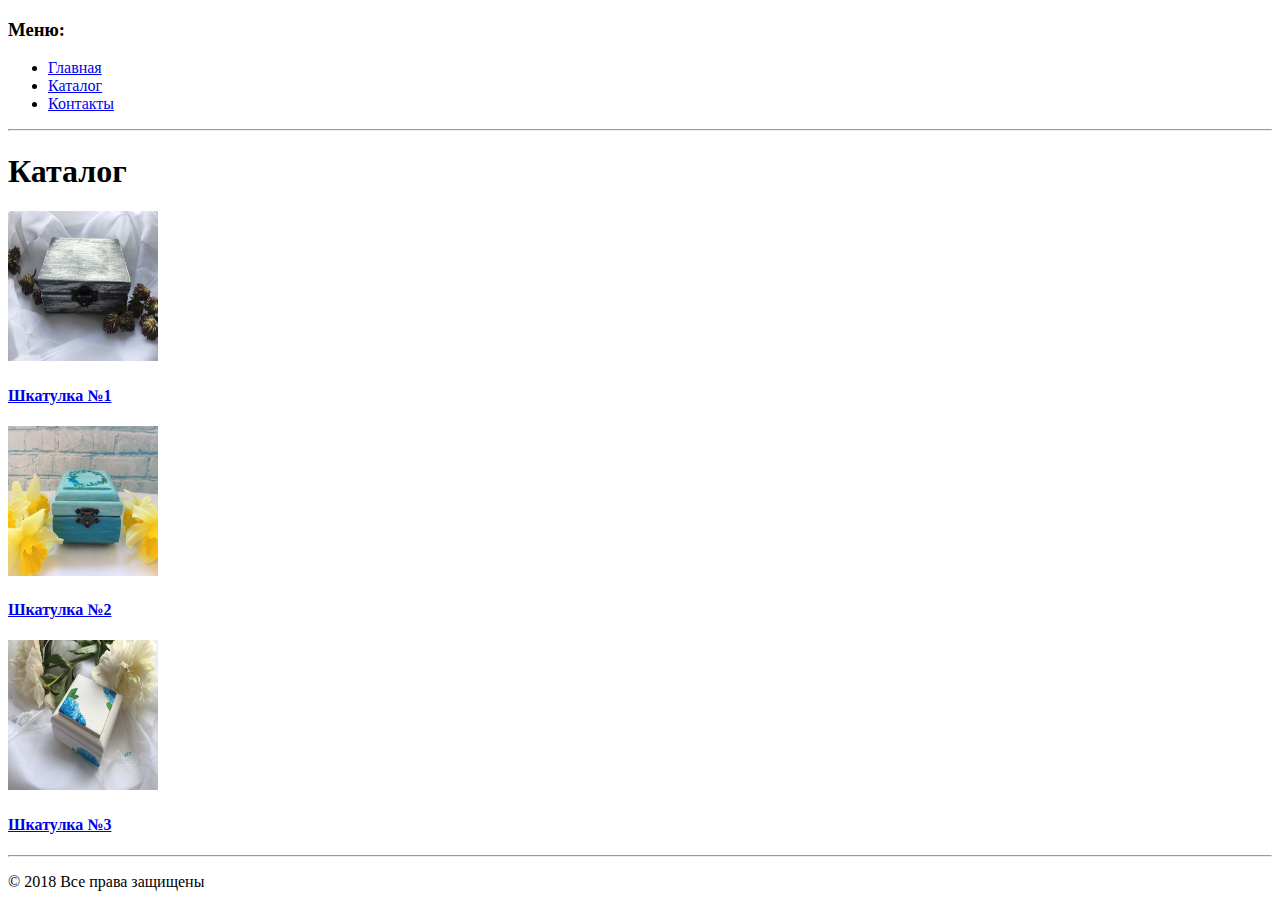
==== site/catalog.html @ 2fc07735 "HTMLCSS All exs a done" ====
<!DOCTYPE html>
<html lang="en">
<head>
    <meta charset="UTF-8">
    <title>Каталог</title>
</head>
<body>
    <!-- Верхнейй меню, обязательно на всех страницах-->
    <h3>Меню:</h3>
        <ul>
        <li><a href="index.html">Главная</a></li>
        <li><a href="#">Каталог</a></li>
        <li><a href="contact.html">Контакты</a></li>
        </ul>
    <hr>
    
    <!-- Основное тело сайта -->
    <h1><strong>Каталог</strong></h1>
    <img src="img/Items/sk01_01.jpg"
        alt="Фото шкатулка№1"
        title="Фото шкатулка№1"
        width="150" height="150"/>
    <br>
    <h4><a href="sk01.html">Шкатулка №1</a></h4>
    
    <img src="img/Items/sk02_01.jpg"
        alt="Фото шкатулка№2"
        title="Фото шкатулка№2"
        width="150" height="150"/>
    <br>
    <h4><a href="sk02.html">Шкатулка №2</a></h4>
    
    <img src="img/Items/sk03_01.jpg"
        alt="Фото шкатулка№3"
        title="Фото шкатулка№3"
        width="150" height="150"/>
    <br>
    <h4><a href="sk03.html">Шкатулка №3</a></h4>
    
    <!-- Подвал :) -->
    <hr>
    <p> &copy; 2018 Все права защищены</p>
    
</body>
</html>
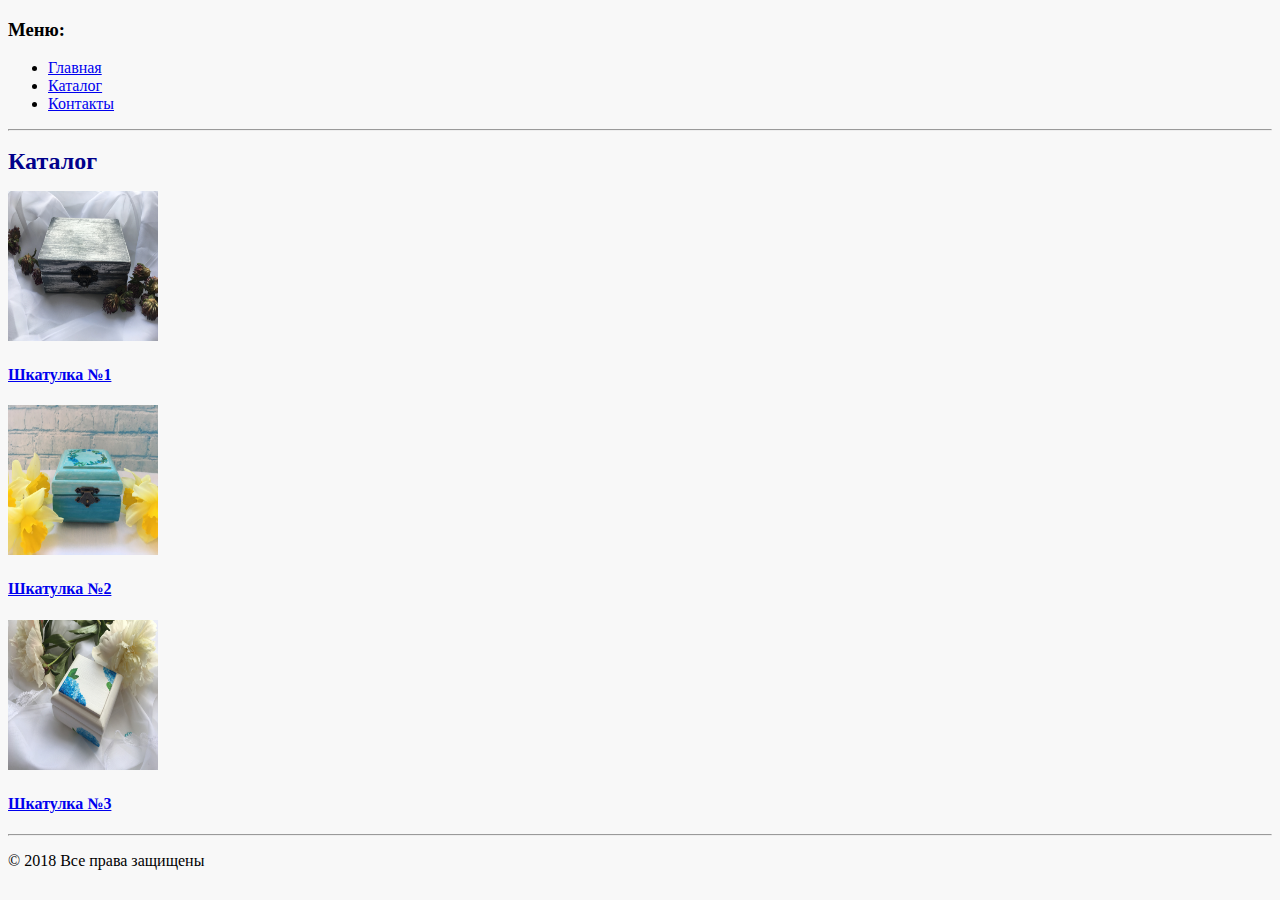
==== commit c493c5fc: "HTML+CSS hw3 style.css injected" ====
--- a/site/catalog.html
+++ b/site/catalog.html
@@ -3,6 +3,7 @@
 <head>
     <meta charset="UTF-8">
     <title>Каталог</title>
+    <link rel="stylesheet" href="style.css">
 </head>
 <body>
     <!-- Верхнейй меню, обязательно на всех страницах-->
--- a/site/style.css
+++ b/site/style.css
@@ -0,0 +1,22 @@
+
+body {
+    background-color: #f8f8f8;
+}
+
+.main_menu{
+    list-style-type: none;
+}
+
+.main_menu a{
+    font-size: 24px;
+    color: darkblue;
+    text-decoration: none;
+    font-family: cursive;
+}
+
+h1 {
+    font-size: 24px;
+    color: darkblue;
+    text-decoration: none;
+    font-family: cursive;
+}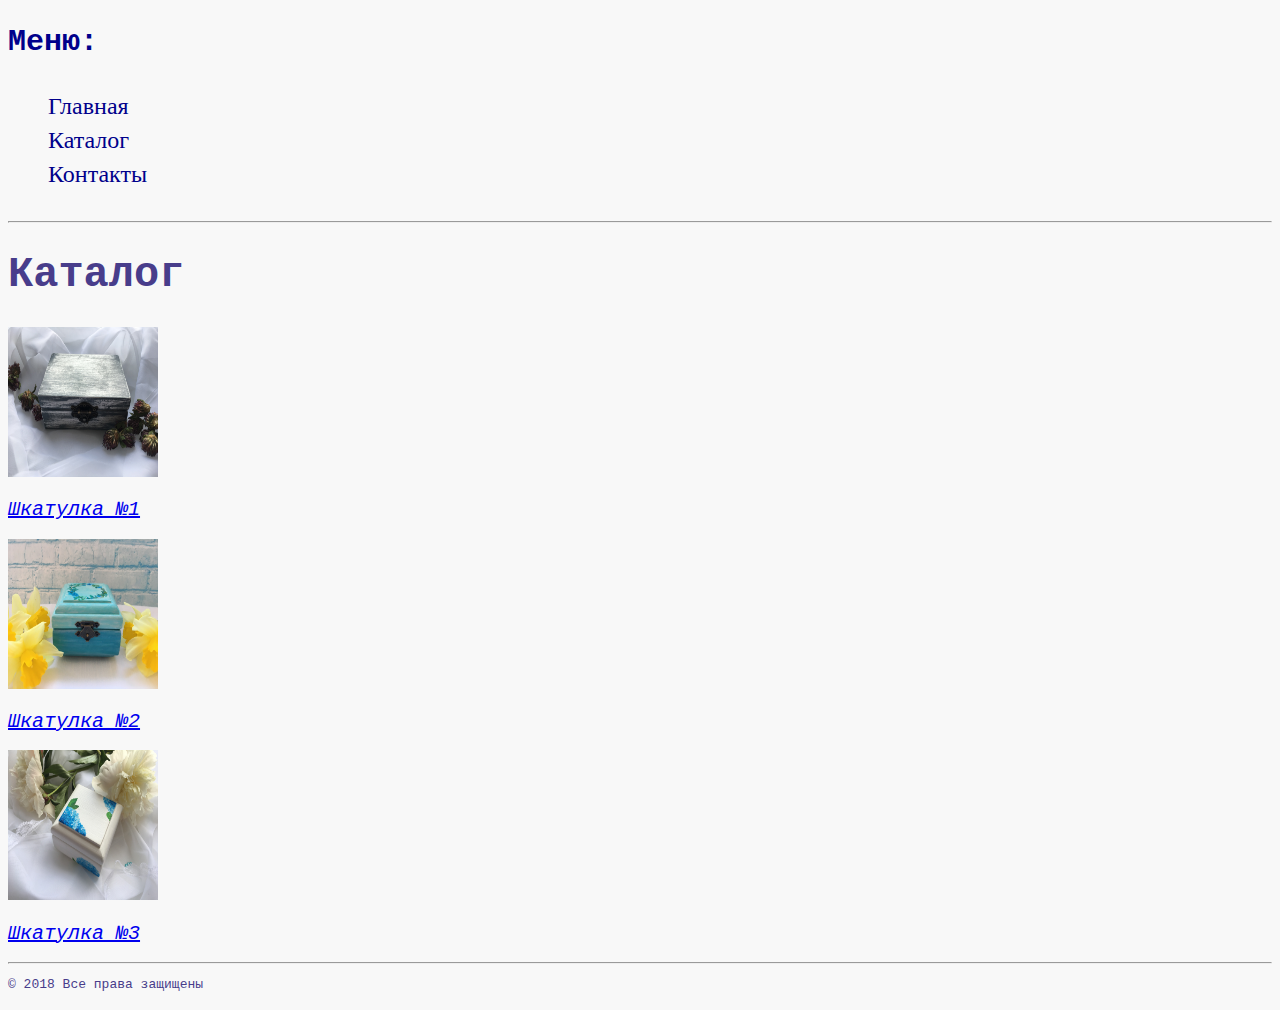
==== commit 2d4ba082: "HTMLCSS HW2 done all task" ====
--- a/site/catalog.html
+++ b/site/catalog.html
@@ -6,37 +6,36 @@
     <link rel="stylesheet" href="style.css">
 </head>
 <body>
-    <!-- Верхнейй меню, обязательно на всех страницах-->
-    <h3>Меню:</h3>
-        <ul>
-        <li><a href="index.html">Главная</a></li>
-        <li><a href="#">Каталог</a></li>
+    <h2 class="main_menu">Меню:</h2>
+        <ul class="main_menu">
+        <li><a href="#">Главная</a></li>
+        <li><a href="catalog.html">Каталог</a></li>
         <li><a href="contact.html">Контакты</a></li>
         </ul>
     <hr>
     
     <!-- Основное тело сайта -->
-    <h1><strong>Каталог</strong></h1>
+    <h1 style="font-size: 42px"><strong>Каталог</strong></h1>
     <img src="img/Items/sk01_01.jpg"
         alt="Фото шкатулка№1"
         title="Фото шкатулка№1"
         width="150" height="150"/>
     <br>
-    <h4><a href="sk01.html">Шкатулка №1</a></h4>
+    <h4><a href="sk01.html" class="catalog_items">Шкатулка №1</a></h4>
     
     <img src="img/Items/sk02_01.jpg"
         alt="Фото шкатулка№2"
         title="Фото шкатулка№2"
         width="150" height="150"/>
     <br>
-    <h4><a href="sk02.html">Шкатулка №2</a></h4>
+    <h4><a href="sk02.html" class="catalog_items">Шкатулка №2</a></h4>
     
     <img src="img/Items/sk03_01.jpg"
         alt="Фото шкатулка№3"
         title="Фото шкатулка№3"
         width="150" height="150"/>
     <br>
-    <h4><a href="sk03.html">Шкатулка №3</a></h4>
+    <h4><a href="sk03.html" class="catalog_items">Шкатулка №3</a></h4>
     
     <!-- Подвал :) -->
     <hr>
--- a/site/style.css
+++ b/site/style.css
@@ -1,22 +1,83 @@
 
 body {
     background-color: #f8f8f8;
+    font-family: monospace;
+    color:darkslateblue;
 }
 
-.main_menu{
+/*--Главное меню--*/
+.main_menu {
     list-style-type: none;
+    font-size: 30px;
+    color: darkblue;
+/*    font-family: cursive; */
 }
 
-.main_menu a{
+/*--Ссылки в главном меню--*/
+.main_menu a {
     font-size: 24px;
     color: darkblue;
     text-decoration: none;
     font-family: cursive;
 }
 
-h1 {
-    font-size: 24px;
-    color: darkblue;
-    text-decoration: none;
-    font-family: cursive;
+/*--заголовки в товарах--*/
+.item_head{
+    color: black;
+    font-size: 18px;
+    font-weight: 400;
+    background-color: #eaeaea;
+}
+
+/*--Краткое описание--*/
+.short_description{
+    color: #707070;
+    font-size: 14px;
+    font-style: italic;
+    line-height: 16px;
+}
+
+/*--Рамка вокруг изображения--*/
+.pre_img{
+     box-shadow: 0 0 10px black;
+}
+
+/*--Подробное описание--*/
+.detailed_description {
+    color: #484343;
+    font-size: 16px;
+    font-weight: 400;
+    line-height: 24px;
+    text-align: left;
+}
+
+/*--Характеристики товаров--*/
+.item_peoperties {
+    list-style-type: circle;
+    color:darkslateblue;
+    font-style: italic;
+    font-weight: 500;
+    text-align: justify;
+    font-size: 16px;
+    
+}
+
+/*--Форма обратной связи в контактах--*/
+.form_contact{
+    font-size: 16px;
+}
+
+.input_text{
+    color: blue;
+    font-size: 16px;
+    font-style: italic;
+    width: 50%;
+}
+
+/*--Каталог--*/
+
+.catalog_items{
+    font-style: italic;
+    font-weight: 500;
+    font-size: 20px
 }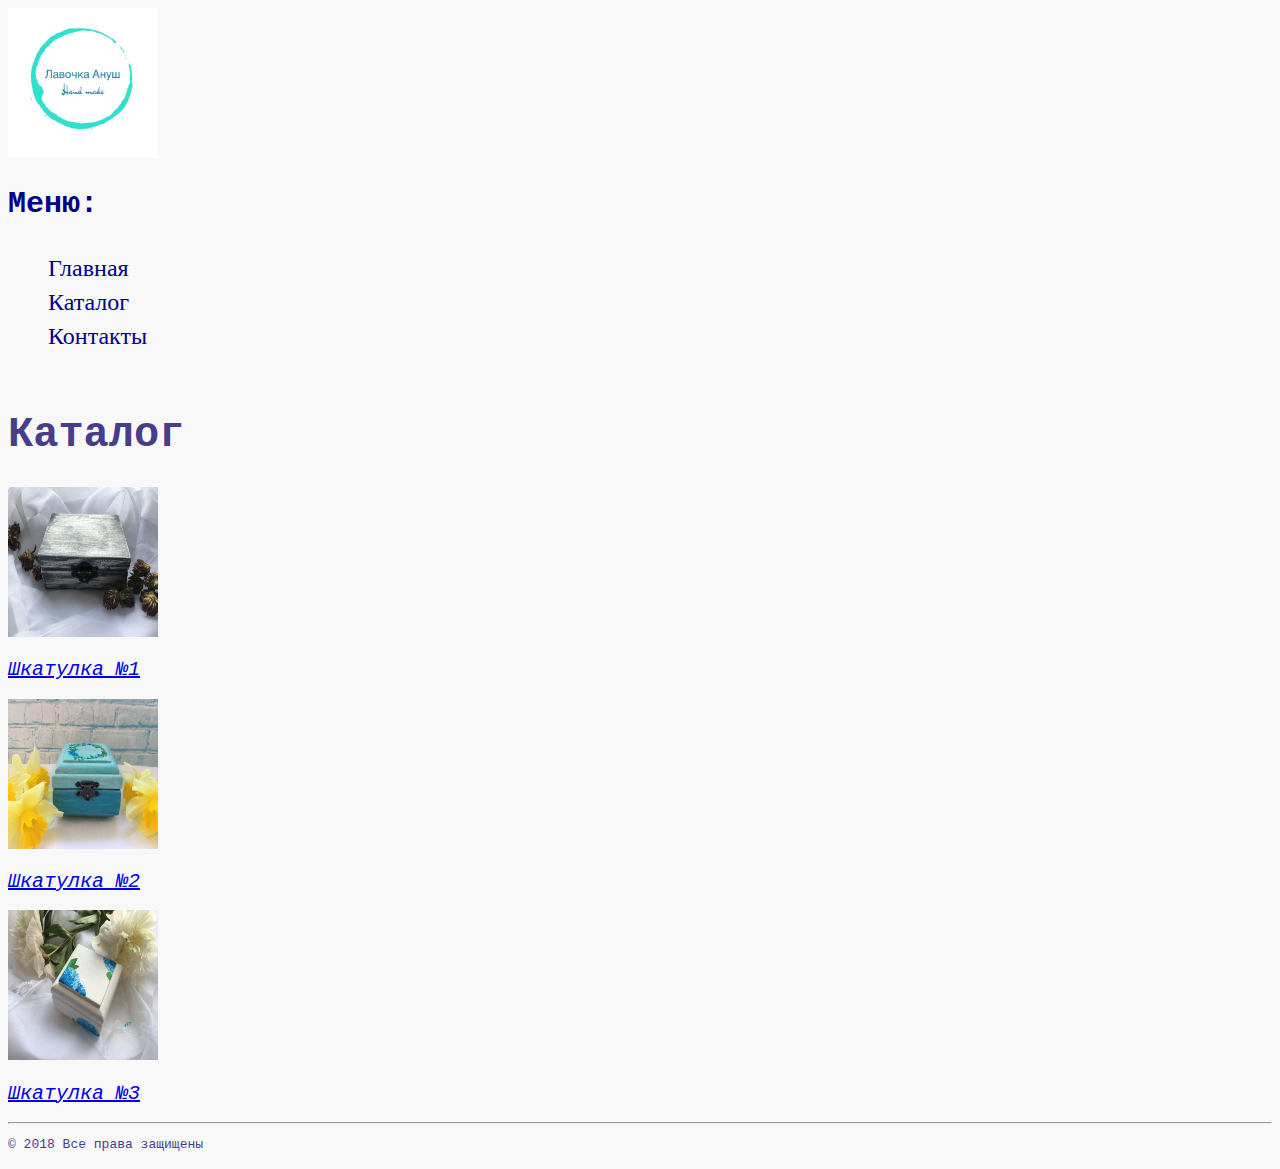
==== commit bd6623d9: "HTMLCSS HW4 all task done" ====
--- a/site/catalog.html
+++ b/site/catalog.html
@@ -6,40 +6,53 @@
     <link rel="stylesheet" href="style.css">
 </head>
 <body>
-    <h2 class="main_menu">Меню:</h2>
-        <ul class="main_menu">
-        <li><a href="#">Главная</a></li>
-        <li><a href="catalog.html">Каталог</a></li>
-        <li><a href="contact.html">Контакты</a></li>
-        </ul>
-    <hr>
+    <div class="header">
+        <div class="logo">
+            <img src="img/Logo.png"
+                alt="LOGO"
+                title="logo"
+                width="150" height="150"/>
+        </div>
+        <div class="main_menu_1">
+            <h2 class="main_menu">Меню:</h2>
+                <ul class="main_menu">
+                <li><a href="index.html">Главная</a></li>
+                <li><a href="#">Каталог</a></li>
+                <li><a href="contact.html">Контакты</a></li>
+                </ul>
+        </div>
+    </div>
     
     <!-- Основное тело сайта -->
-    <h1 style="font-size: 42px"><strong>Каталог</strong></h1>
-    <img src="img/Items/sk01_01.jpg"
-        alt="Фото шкатулка№1"
-        title="Фото шкатулка№1"
-        width="150" height="150"/>
-    <br>
-    <h4><a href="sk01.html" class="catalog_items">Шкатулка №1</a></h4>
-    
-    <img src="img/Items/sk02_01.jpg"
-        alt="Фото шкатулка№2"
-        title="Фото шкатулка№2"
-        width="150" height="150"/>
-    <br>
-    <h4><a href="sk02.html" class="catalog_items">Шкатулка №2</a></h4>
-    
-    <img src="img/Items/sk03_01.jpg"
-        alt="Фото шкатулка№3"
-        title="Фото шкатулка№3"
-        width="150" height="150"/>
-    <br>
-    <h4><a href="sk03.html" class="catalog_items">Шкатулка №3</a></h4>
+    <div class="content">
+        <h1 style="font-size: 42px"><strong>Каталог</strong></h1>
+        <img src="img/Items/sk01_01.jpg"
+            alt="Фото шкатулка№1"
+            title="Фото шкатулка№1"
+            width="150" height="150"/>
+        <br>
+        <h4><a href="sk01.html" class="catalog_items">Шкатулка №1</a></h4>
+        
+        <img src="img/Items/sk02_01.jpg"
+            alt="Фото шкатулка№2"
+            title="Фото шкатулка№2"
+            width="150" height="150"/>
+        <br>
+        <h4><a href="sk02.html" class="catalog_items">Шкатулка №2</a></h4>
+        
+        <img src="img/Items/sk03_01.jpg"
+            alt="Фото шкатулка№3"
+            title="Фото шкатулка№3"
+            width="150" height="150"/>
+        <br>
+        <h4><a href="sk03.html" class="catalog_items">Шкатулка №3</a></h4>
+    </div>
     
     <!-- Подвал :) -->
     <hr>
-    <p> &copy; 2018 Все права защищены</p>
+    <div class="footer">
+        <p> &copy; 2018 Все права защищены</p>
+    </div>
     
 </body>
 </html>--- a/site/style.css
+++ b/site/style.css
@@ -3,6 +3,11 @@
     background-color: #f8f8f8;
     font-family: monospace;
     color:darkslateblue;
+}
+.header {
+    white-space:nowrap;
+    overflow:hidden;
+    width:200px;
 }
 
 /*--Главное меню--*/
@@ -14,11 +19,15 @@
 }
 
 /*--Ссылки в главном меню--*/
-.main_menu a {
+.main_menu li a {
     font-size: 24px;
     color: darkblue;
     text-decoration: none;
     font-family: cursive;
+}
+
+.main_menu li a:hover {
+    color: orange;
 }
 
 /*--заголовки в товарах--*/
@@ -39,7 +48,11 @@
 
 /*--Рамка вокруг изображения--*/
 .pre_img{
-     box-shadow: 0 0 10px black;
+    box-shadow: 0 0 10px black;
+}
+
+.pre_img:hover{
+    box-shadow: none;
 }
 
 /*--Подробное описание--*/
@@ -59,8 +72,20 @@
     font-weight: 500;
     text-align: justify;
     font-size: 16px;
-    
+    border: 1px solid green;
+    width: 600px;
+    height: 400 px; 
 }
+.item_peoperties {
+    padding-left: 10px;
+    vertical-align: middle;
+    text-align: justify;
+}
+
+.item_peoperties:first-child{
+    height="40px"
+}
+
 
 /*--Форма обратной связи в контактах--*/
 .form_contact{
@@ -74,10 +99,62 @@
     width: 50%;
 }
 
+.input_text:hover {
+    text-transform: capitalize;
+}
+
+
+.input_e-mail {
+    color: blue;
+    font-size: 16px;
+    font-style: italic;
+    width: 50%;
+}
+
+.input_e-mail:focus {
+    background-color:#00FF00;
+    color:#FF4500;
+}
+
 /*--Каталог--*/
 
 .catalog_items{
     font-style: italic;
     font-weight: 500;
     font-size: 20px
-}+}
+
+/*--первая буква другого формата--*/
+.short_description:first-letter,.detailed_description:first-letter{
+   font-size: 30px,
+   font-style: bold italic;
+   font-family: sans;
+   color:red;
+}
+
+/*--просто таблица--*/
+.just_table {
+    width: 500px;
+    height: 500 px;    
+}
+.just_table td{
+    border: 2px solid black;
+    width: 100px;
+    height: 100px;
+    text-align: center;
+}
+.jst1 {
+    background: red;
+}
+.jst2 {
+    background: blue;
+}
+.jst3 {
+    background: #98FB98;
+}
+.jst4 {
+    background: #00FFFF;
+}
+.jst5 {
+    background: #D2691E;
+}
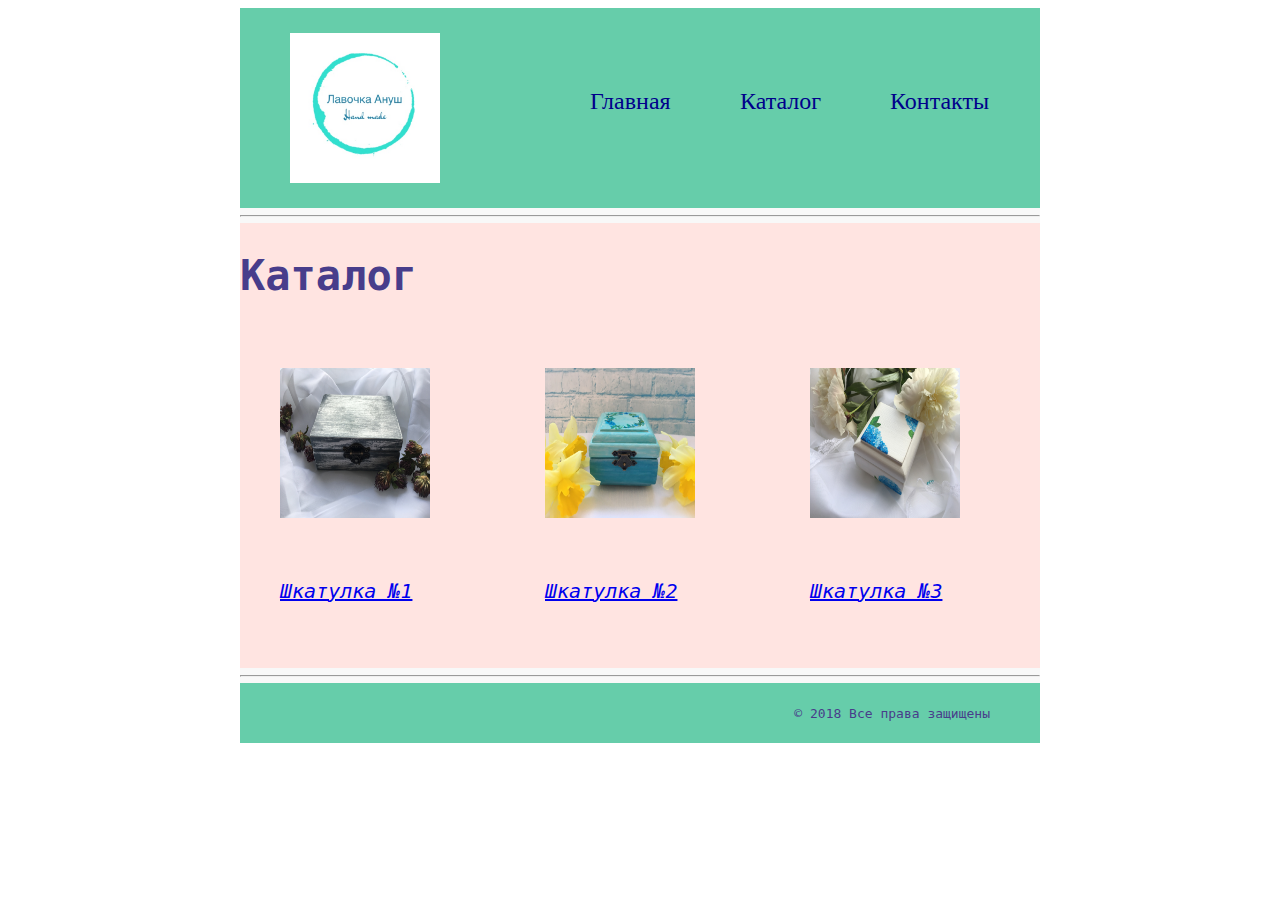
==== commit 2c5f6b3f: "HTMLCSS HW5 done" ====
--- a/site/catalog.html
+++ b/site/catalog.html
@@ -6,53 +6,64 @@
     <link rel="stylesheet" href="style.css">
 </head>
 <body>
-    <div class="header">
-        <div class="logo">
-            <img src="img/Logo.png"
-                alt="LOGO"
-                title="logo"
-                width="150" height="150"/>
-        </div>
-        <div class="main_menu_1">
-            <h2 class="main_menu">Меню:</h2>
-                <ul class="main_menu">
+    <div class="container">
+        <!-- Шапка -->
+        <div class="header">
+            <div class="logo">
+                <img src="img/Logo.png"
+                    alt="LOGO"
+                    title="logo">
+            </div>
+            <div class="main_menu">
+                <ul>
                 <li><a href="index.html">Главная</a></li>
                 <li><a href="#">Каталог</a></li>
                 <li><a href="contact.html">Контакты</a></li>
                 </ul>
+            </div>
+        </div>
+        <hr>
+        
+        <!-- Основное тело сайта -->
+        <div class="content">
+            <h1 style="font-size: 42px"><strong>Каталог</strong></h1>
+            <div class="item">
+                <div class="item_pre_img">
+                    <img src="img/Items/sk01_01.jpg"
+                        alt="Фото шкатулка№1"
+                        title="Фото шкатулка№1">
+                </div>
+                <div class="item_href">
+                    <h4><a href="sk01.html" class="catalog_items">Шкатулка №1</a></h4>
+                </div>
+            </div>
+            <div class="item">
+                <div class="item_pre_img">
+                    <img src="img/Items/sk02_01.jpg"
+                        alt="Фото шкатулка№2"
+                        title="Фото шкатулка№2">
+                </div>
+                <div class="item_href">
+                    <h4><a href="sk02.html" class="catalog_items">Шкатулка №2</a></h4>
+                </div>
+            </div>
+            <div class="item"> 
+                <div class="item_pre_img">
+                    <img src="img/Items/sk03_01.jpg"
+                        alt="Фото шкатулка№3"
+                        title="Фото шкатулка№3">
+                </div>
+                <div class="item_href">
+                    <h4><a href="sk03.html" class="catalog_items">Шкатулка №3</a></h4>
+                </div>   
+            </div>
+        </div>
+        
+        <!-- Подвал :) -->
+        <hr>
+        <div class="footer">
+            <p> &copy; 2018 Все права защищены</p>
         </div>
     </div>
-    
-    <!-- Основное тело сайта -->
-    <div class="content">
-        <h1 style="font-size: 42px"><strong>Каталог</strong></h1>
-        <img src="img/Items/sk01_01.jpg"
-            alt="Фото шкатулка№1"
-            title="Фото шкатулка№1"
-            width="150" height="150"/>
-        <br>
-        <h4><a href="sk01.html" class="catalog_items">Шкатулка №1</a></h4>
-        
-        <img src="img/Items/sk02_01.jpg"
-            alt="Фото шкатулка№2"
-            title="Фото шкатулка№2"
-            width="150" height="150"/>
-        <br>
-        <h4><a href="sk02.html" class="catalog_items">Шкатулка №2</a></h4>
-        
-        <img src="img/Items/sk03_01.jpg"
-            alt="Фото шкатулка№3"
-            title="Фото шкатулка№3"
-            width="150" height="150"/>
-        <br>
-        <h4><a href="sk03.html" class="catalog_items">Шкатулка №3</a></h4>
-    </div>
-    
-    <!-- Подвал :) -->
-    <hr>
-    <div class="footer">
-        <p> &copy; 2018 Все права защищены</p>
-    </div>
-    
 </body>
 </html>--- a/site/style.css
+++ b/site/style.css
@@ -1,25 +1,56 @@
 
-body {
+.container {
+    width: 800px;
+    margin: 0 auto;
     background-color: #f8f8f8;
     font-family: monospace;
     color:darkslateblue;
 }
 .header {
+    height: 200px;
+    background-color: #66CDAA; 
     white-space:nowrap;
     overflow:hidden;
-    width:200px;
+}
+
+.logo {
+    margin-left: 50px;
+    margin-top: 25px;
+    float: left;
+    width:25%;
+}
+
+.logo img {
+    width:150px;
+    height:150px;
 }
 
 /*--Главное меню--*/
 .main_menu {
-    list-style-type: none;
+    height: 200px;
+    margin-right: 0px;
+    margin-top: 0px;
     font-size: 30px;
     color: darkblue;
-/*    font-family: cursive; */
-}
-
+    overflow:hidden;
+    float: right;
+}
+
+.main_menu ul {
+    list-style-type: none;
+}
+
+.main_menu ul li {
+    width: 150px;
+    float:left;
+}
 /*--Ссылки в главном меню--*/
 .main_menu li a {
+    margin-top:50px;
+    margin-right:50px;
+    display:block;
+    height: 75px;
+    width: 100%;
     font-size: 24px;
     color: darkblue;
     text-decoration: none;
@@ -30,16 +61,58 @@
     color: orange;
 }
 
+.content {
+    background-color: #FFE4E1; 
+    white-space:nowrap;
+    overflow:hidden;
+}
+
+.content iframe {
+    width:100%;
+    height:374px;
+
+}
+
+.item {
+    float: left;
+    width:225px;
+    height: 300px;
+    padding:20px; 
+
+}
+.item_href {
+    display:block;
+    width:100%;
+    height:50px;
+    padding:20px;
+}
+
+.item_pre_img {
+    padding:20px;
+}
+.item_pre_img img{
+    width:150px;
+    height:150px;
+}
 /*--заголовки в товарах--*/
 .item_head{
+    padding:15px;
+    clear: both;
     color: black;
     font-size: 18px;
     font-weight: 400;
     background-color: #eaeaea;
 }
+.buy_button {
+    margin:50px;
+    float:right;
+    width:100px;
+    height:50px;
+}
 
 /*--Краткое описание--*/
 .short_description{
+    margin: 25px;
     color: #707070;
     font-size: 14px;
     font-style: italic;
@@ -48,6 +121,7 @@
 
 /*--Рамка вокруг изображения--*/
 .pre_img{
+    float: left;
     box-shadow: 0 0 10px black;
 }
 
@@ -76,13 +150,13 @@
     width: 600px;
     height: 400 px; 
 }
-.item_peoperties {
+.item_properties {
     padding-left: 10px;
     vertical-align: middle;
     text-align: justify;
 }
 
-.item_peoperties:first-child{
+.item_properties:first-child{
     height="40px"
 }
 
@@ -132,29 +206,10 @@
    color:red;
 }
 
-/*--просто таблица--*/
-.just_table {
-    width: 500px;
-    height: 500 px;    
-}
-.just_table td{
-    border: 2px solid black;
-    width: 100px;
-    height: 100px;
-    text-align: center;
-}
-.jst1 {
-    background: red;
-}
-.jst2 {
-    background: blue;
-}
-.jst3 {
-    background: #98FB98;
-}
-.jst4 {
-    background: #00FFFF;
-}
-.jst5 {
-    background: #D2691E;
-}
+.footer {
+    height: 50px;
+    background-color: #66CDAA;
+    text-align: right;
+    padding-top:10px;
+    padding-right:50px;
+}
